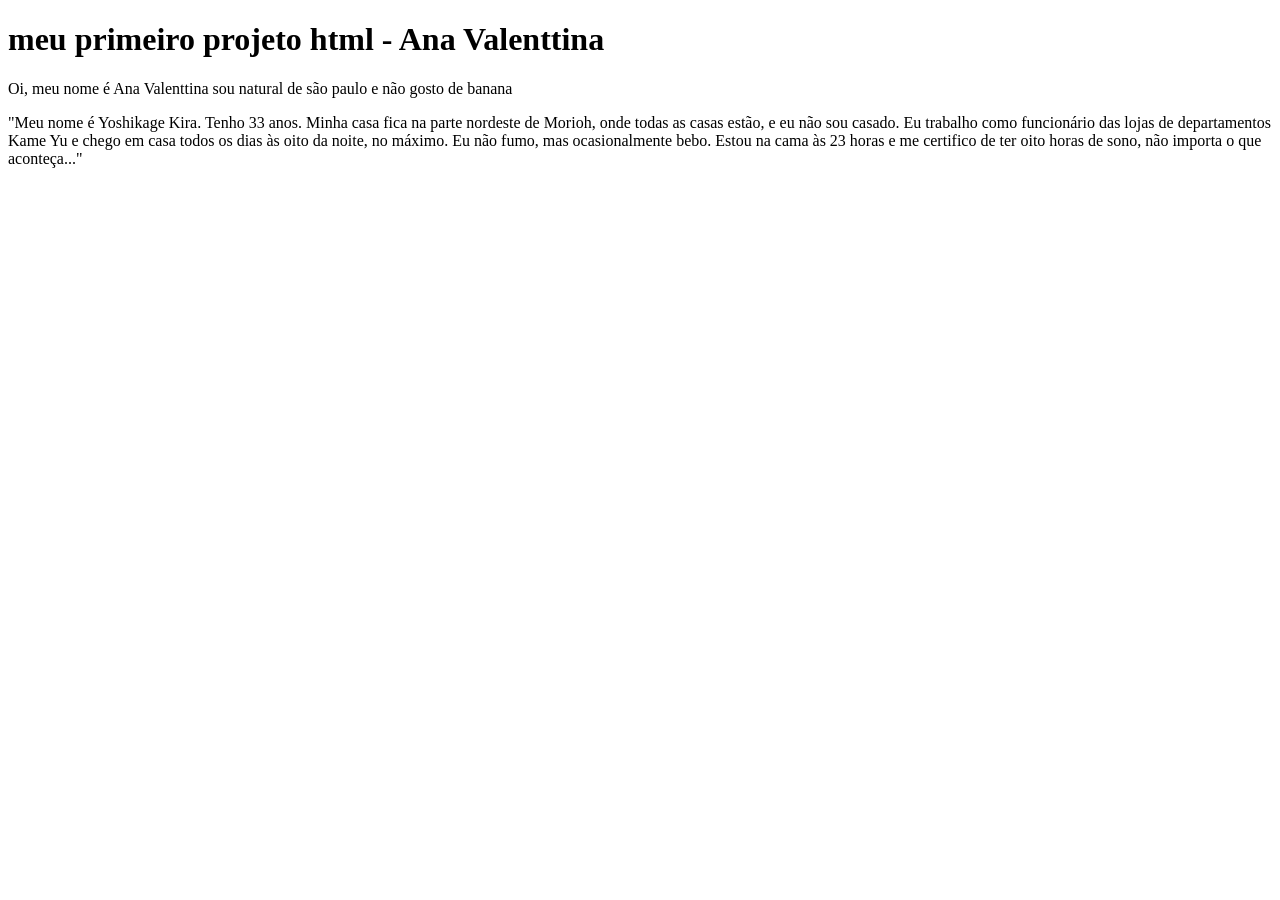
==== index.html @ 9d04a93a "meu primeiro comit" ====
<!DOCTYPE html>
<html lang="pt-br">
<head>
    <meta charset="UTF-8">
    <meta name="viewport" content="width=device-width, initial-scale=1.0">
    <title>minha bio - Ana V</title>
</head>
<body>
    <h1>meu primeiro projeto html - Ana Valenttina
    </h1>
    <p>Oi, meu nome é Ana Valenttina sou natural de são paulo e não gosto de banana</p>
    <p>"Meu nome é Yoshikage Kira. Tenho 33 anos. Minha casa fica na parte nordeste de Morioh, onde todas as casas estão, e eu não sou casado. Eu trabalho como funcionário das lojas de departamentos Kame Yu e chego em casa todos os dias às oito da noite, no máximo. Eu não fumo, mas ocasionalmente bebo. Estou na cama às 23 horas e me certifico de ter oito horas de sono, não importa o que aconteça..."</p>
     <a href="https://github.com/SaboDemias"></a>
<h2
</body>
</html>
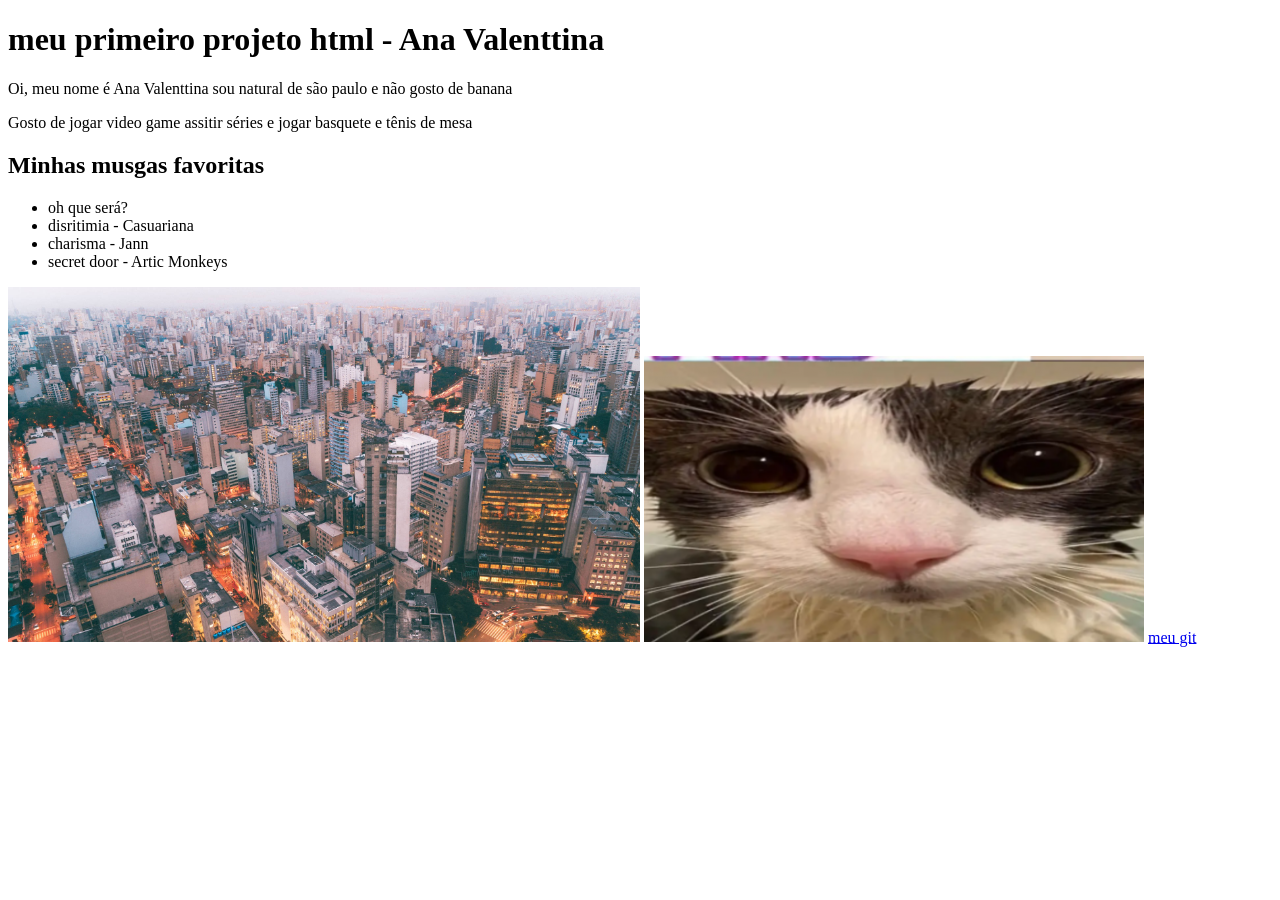
==== commit eafd7ffa: "coloquei imagens sla" ====
--- a/index.html
+++ b/index.html
@@ -8,9 +8,19 @@
 <body>
     <h1>meu primeiro projeto html - Ana Valenttina
     </h1>
+
     <p>Oi, meu nome é Ana Valenttina sou natural de são paulo e não gosto de banana</p>
-    <p>"Meu nome é Yoshikage Kira. Tenho 33 anos. Minha casa fica na parte nordeste de Morioh, onde todas as casas estão, e eu não sou casado. Eu trabalho como funcionário das lojas de departamentos Kame Yu e chego em casa todos os dias às oito da noite, no máximo. Eu não fumo, mas ocasionalmente bebo. Estou na cama às 23 horas e me certifico de ter oito horas de sono, não importa o que aconteça..."</p>
-     <a href="https://github.com/SaboDemias"></a>
-<h2
+    <p>Gosto de jogar video game assitir séries e jogar basquete e tênis de mesa</p>
+    <h2> Minhas musgas favoritas</h2>
+    <ul>
+    <li> oh que será? </li>
+    <li> disritimia - Casuariana</li>
+    <li> charisma - Jann</li>
+    <li> secret door - Artic Monkeys</li>
+    </ul>
+    
+<img src="sp.jpg" width="50%" alt="São Paulo" >
+<img src="imagens/sog.png" alt="gato molhado" >
+ <a href="https://github.com/SaboDemias"> meu git</a>
 </body>
 </html>
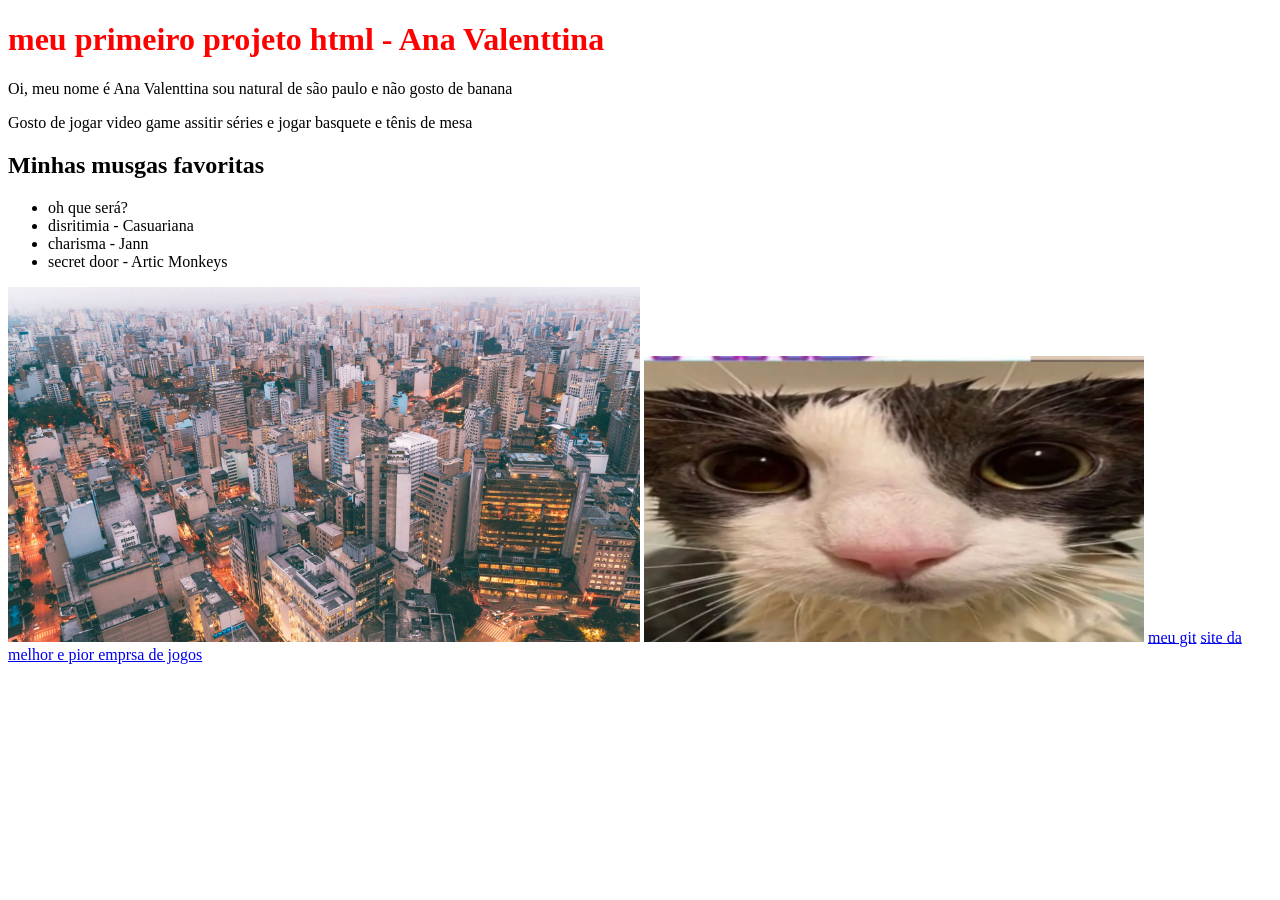
==== commit 52b8ef64: "atualizando o site" ====
--- a/index.html
+++ b/index.html
@@ -4,10 +4,11 @@
     <meta charset="UTF-8">
     <meta name="viewport" content="width=device-width, initial-scale=1.0">
     <title>minha bio - Ana V</title>
+    <link rel="stylesheet"href="css/style.css">
 </head>
 <body>
-    <h1>meu primeiro projeto html - Ana Valenttina
-    </h1>
+  
+    <h1 class="texto-vermelho">  meu primeiro projeto html - Ana Valenttina</h1>
 
     <p>Oi, meu nome é Ana Valenttina sou natural de são paulo e não gosto de banana</p>
     <p>Gosto de jogar video game assitir séries e jogar basquete e tênis de mesa</p>
@@ -22,5 +23,6 @@
 <img src="sp.jpg" width="50%" alt="São Paulo" >
 <img src="imagens/sog.png" alt="gato molhado" >
  <a href="https://github.com/SaboDemias"> meu git</a>
+<a href="https://www.hoyoverse.com/" target="_blank">site da melhor e pior emprsa de jogos</a>
 </body>
 </html>
--- a/css/style.css
+++ b/css/style.css
@@ -0,0 +1,7 @@
+
+.texto-vermelho {
+color: red;
+}
+.texto-azul {
+color: blue;
+}
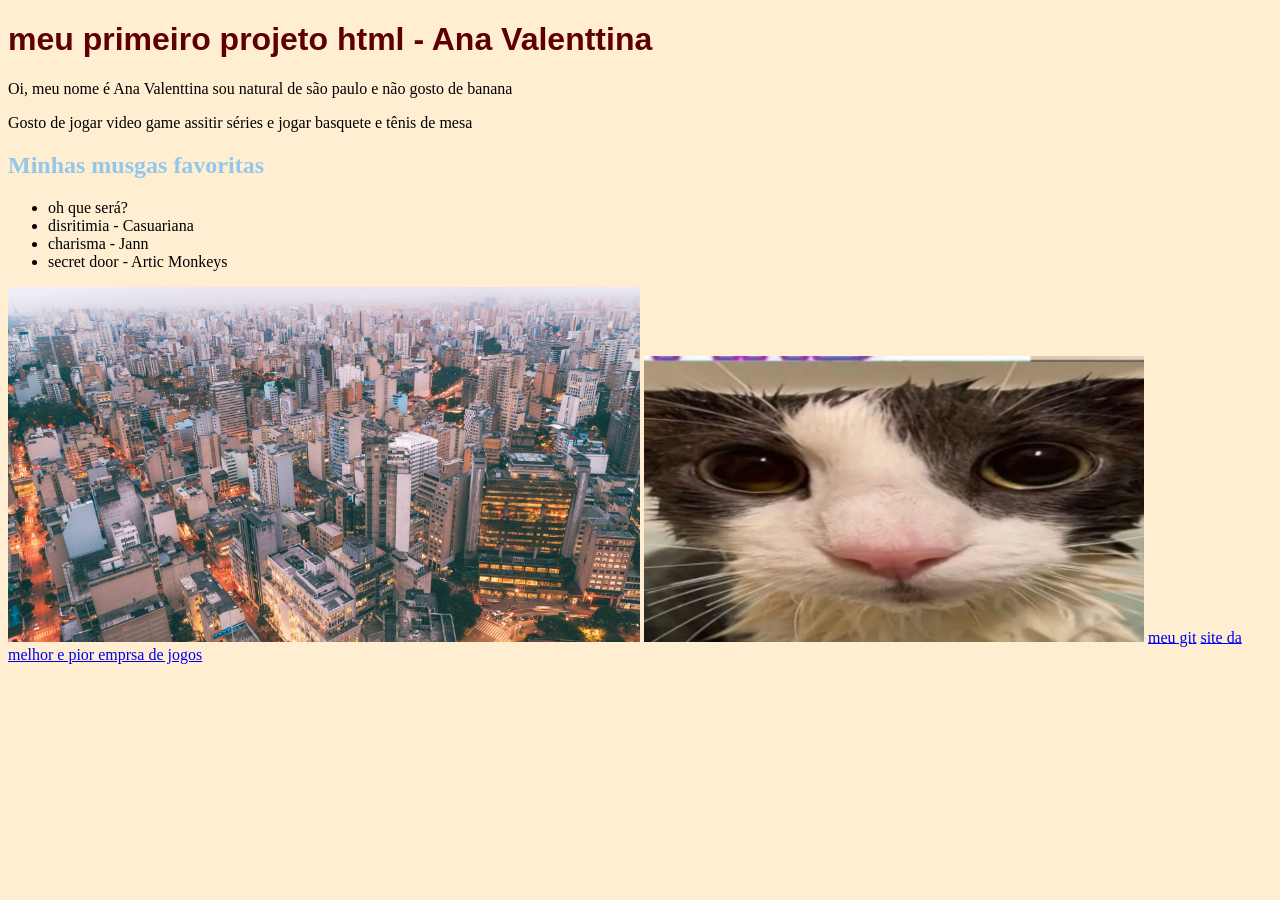
==== commit 588d1ede: "mandando o css" ====
--- a/index.html
+++ b/index.html
@@ -12,7 +12,7 @@
 
     <p>Oi, meu nome é Ana Valenttina sou natural de são paulo e não gosto de banana</p>
     <p>Gosto de jogar video game assitir séries e jogar basquete e tênis de mesa</p>
-    <h2> Minhas musgas favoritas</h2>
+    <h2 class="texto-lilas"> Minhas musgas favoritas</h2>
     <ul>
     <li> oh que será? </li>
     <li> disritimia - Casuariana</li>
--- a/css/style.css
+++ b/css/style.css
@@ -1,7 +1,15 @@
 
 .texto-vermelho {
-color: red;
+color: rgb(95, 0, 0);
+font-family: 'Segoe UI', Tahoma, Geneva, Verdana, sans-serif;}
+.texto-azul {
+color: rgb(112, 112, 238);
+
+} 
+.texto-lilas{
+    color:rgb(147, 199, 234)
+
 }
-.texto-azul {
-color: blue;
-}+body{background-color: rgb(255, 238, 210);
+}
+body{font-family: 'Times New Roman', Times, serif;}
